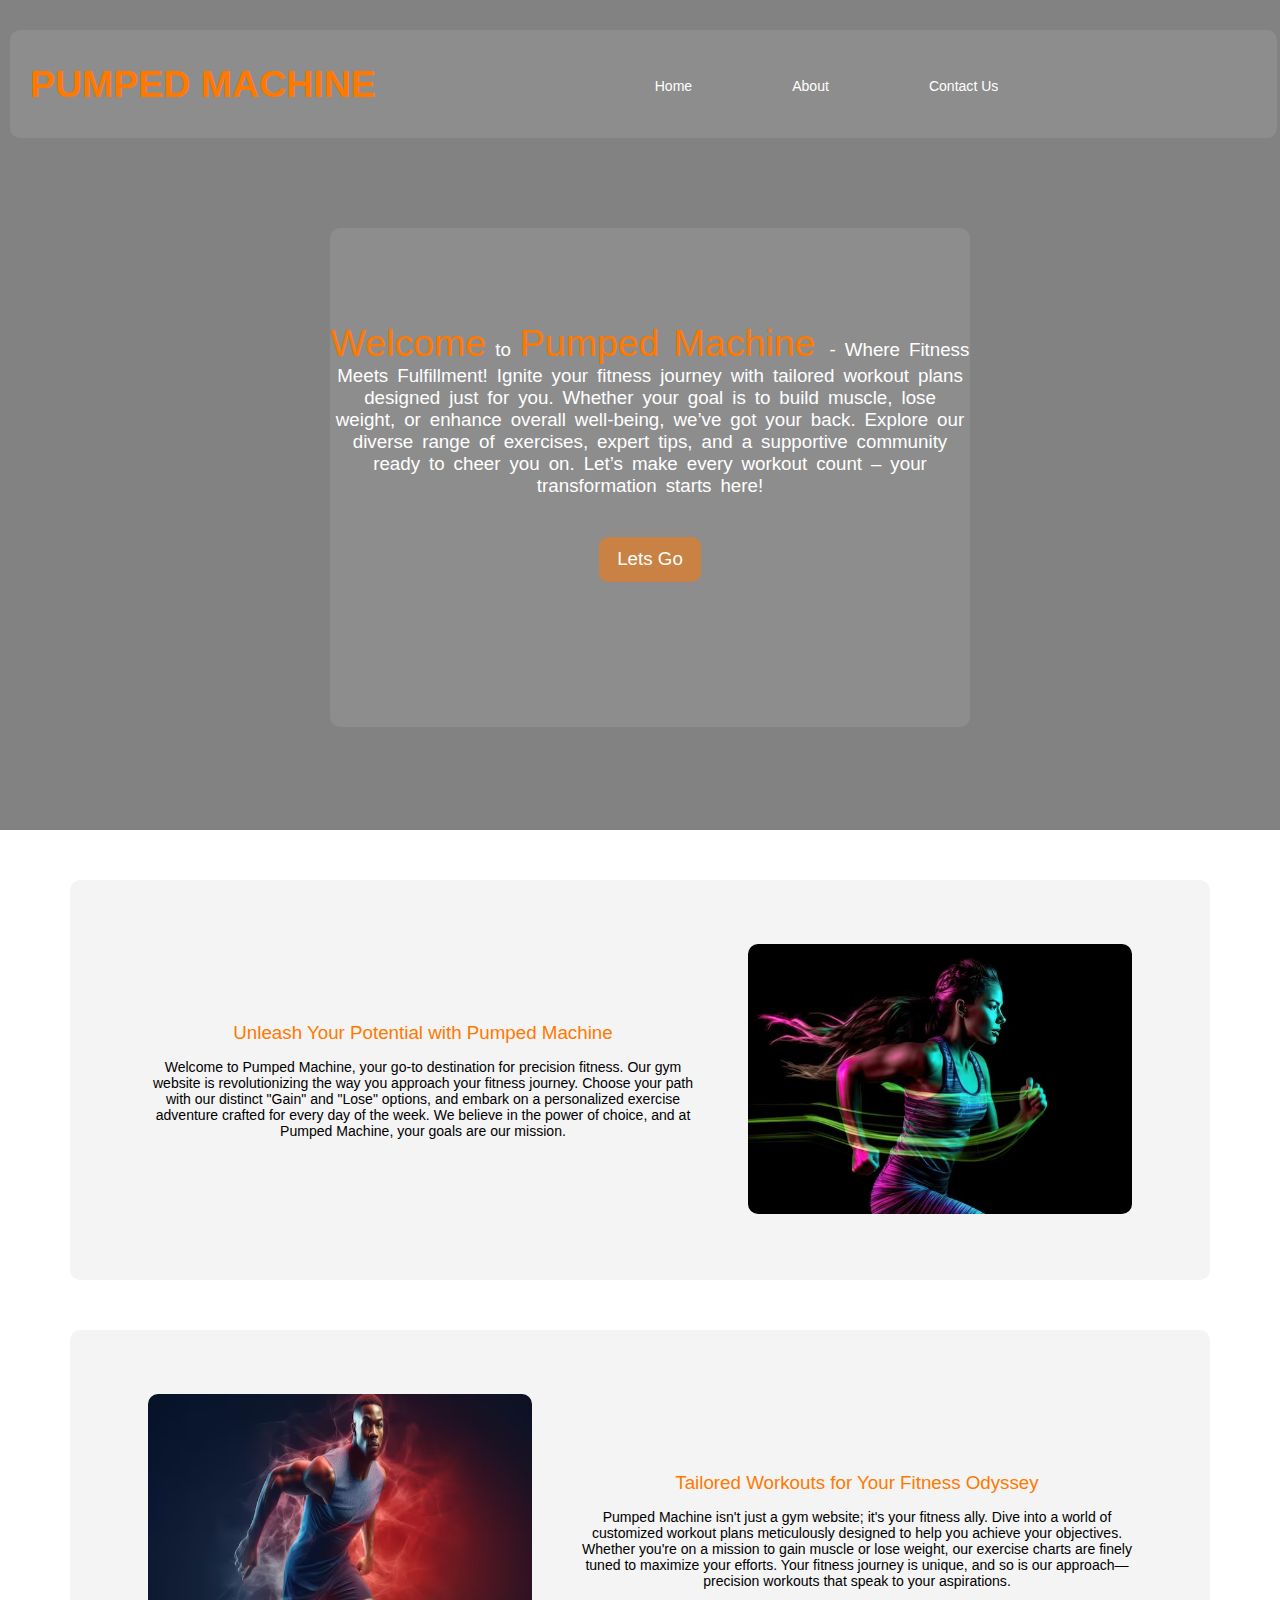
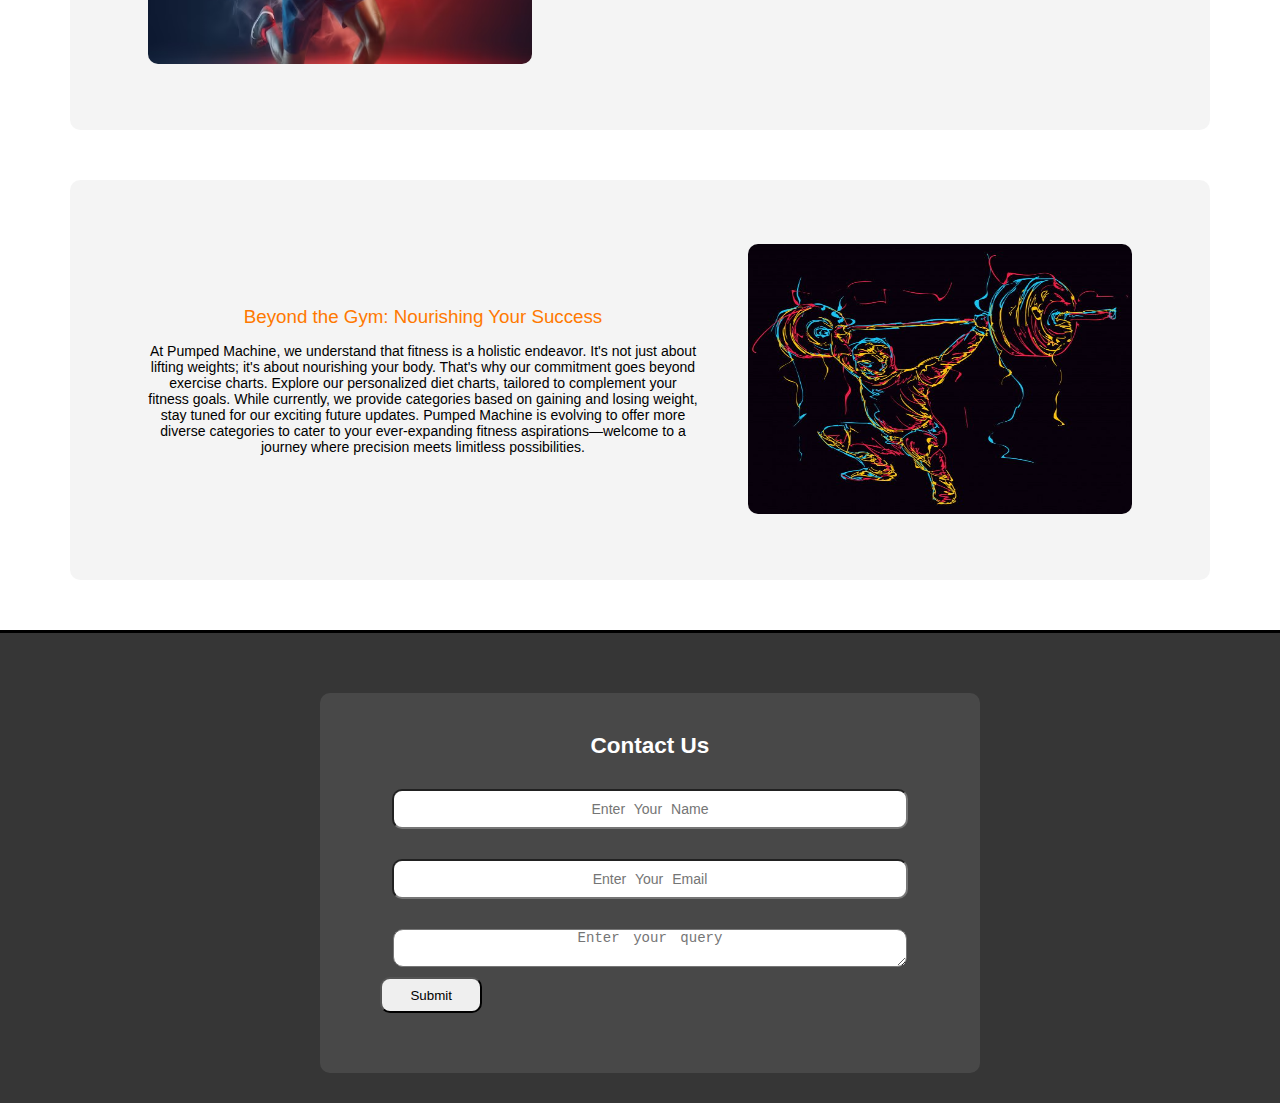
==== index.html @ 330c501d "Update index.html" ====
<!DOCTYPE html>
<html lang="en">
<head>
    <meta charset="UTF-8">
    <meta name="viewport" content="width=device-width, initial-scale=1.0">
    <title>Document</title>
    <link rel="stylesheet" href="style.css">
</head>
<body>
    <header class="firsthalf">
        <nav class="navbar">
            <ul class="navop">
                <span class="logotext"><h1>PUMPED MACHINE</h1></span>
                <span class=" href"><li><a href="index.html">Home</a></li>
                <li><a href="#about">About</a></li>
                <li><a href="#contactus">Contact Us</a></li>
            </span>
            </ul>
        </nav>
     
        <section class="homepagetext">
            <span class="Welcome">Welcome</span> to <span class="pmtext">Pumped Machine </span>- Where Fitness Meets Fulfillment! Ignite your fitness journey with tailored workout plans designed just for you. Whether your goal is to build muscle, lose weight, or enhance overall well-being, we’ve got your back. Explore our diverse range of exercises, expert tips, and a supportive community ready to cheer you on. Let’s make every workout count – your transformation starts here!
            
                <div >
                    <form action="letsstart.html">
                        <button action="letsstart.html" class="btn">Lets Go</button>
                    </form>
                    
                </div>
            

        </section>
       
       
        
    </header>
    <header class="secondhalf" id="about">
        <div class="fcol">
            <p class="heading">
                Unleash Your Potential with Pumped Machine

            </p>
            <p class="lowheading">
                Welcome to Pumped Machine, your go-to destination for precision fitness. Our gym website is revolutionizing the way you approach your fitness journey. Choose your path with our distinct "Gain" and "Lose" options, and embark on a personalized exercise adventure crafted for every day of the week. We believe in the power of choice, and at Pumped Machine, your goals are our mission.

            </p>

        </div>
        <div class="fimg">
            <img src="sec2.avif" alt="">

        </div>
    </header>
    <header class="thirdhalf">
        <div class="fcol">
            <p class="heading">
                Tailored Workouts for Your Fitness Odyssey
            </p>
            <p class="lowheading">
                Pumped Machine isn't just a gym website; it's your fitness ally. Dive into a world of customized workout plans meticulously designed to help you achieve your objectives. Whether you're on a mission to gain muscle or lose weight, our exercise charts are finely tuned to maximize your efforts. Your fitness journey is unique, and so is our approach—precision workouts that speak to your aspirations.
            </p>

        </div>
        <div class="fimg">
            <img src="sec3.avif" alt="">

        </div>
    </header>
    <header class="secondhalf">
        <div class="fcol">
            <p class="heading">
                Beyond the Gym: Nourishing Your Success
            </p>
            <p class="lowheading">
                At Pumped Machine, we understand that fitness is a holistic endeavor. It's not just about lifting weights; it's about nourishing your body. That's why our commitment goes beyond exercise charts. Explore our personalized diet charts, tailored to complement your fitness goals. While currently, we provide categories based on gaining and losing weight, stay tuned for our exciting future updates. Pumped Machine is evolving to offer more diverse categories to cater to your ever-expanding fitness aspirations—welcome to a journey where precision meets limitless possibilities.
            </p>

        </div>
        <div class="fimg">
            <img src="sec4.jpeg" alt="">

        </div>
    </header>
    
    <header class="contactus" id="contactus">
       <section class="contactsec ">
        <h2 class="center">Contact Us</h2>
        <div class="contactform center">
            <input type="text " placeholder="Enter Your Name">
        </div>
        <div class="contactform center">
            <input type="email " placeholder="Enter Your Email">
        </div>
        <div class="contactform center">
            <textarea placeholder="Enter your query"></textarea>
            
        </div >
        <div class="csubmitbutton"><input type="submit"></div>
       </section>
    </header>


    <footer>
        
    
    </footer>
    
    
</body>
</html>
---- style.css ----
* {

    padding: 0;
    ;
    margin: 0;
    ;
}

html {
    scroll-behavior: smooth;
    /* font-size: 100%; */
    font-size: calc(15px + 0.390625vw);
    width: 100%;
    height: 100%;
    padding: 0;
    margin: 0;
    
}

body {
    font-family: 'Lucida Sans', 'Lucida Sans Regular', 'Lucida Grande', 'Lucida Sans Unicode', Geneva, Verdana, sans-serif;
    /* background-image: url(/image/background.jpg);
    background-size: 2000px;
    background-repeat: no-repeat; */
    color: white;
   
    
   
    
    
    
}

.navop {

    background-color: rgba(255, 254, 254, 0.095);
    border-radius: 10px;


    margin-top: 20px;

    display: flex;

    height: 12vh;
    width: 99vw;
    justify-content: space-around;



    align-items: center;

    

    list-style: none;
    color: white;




}

.navop a {
    text-decoration: none;
    color: white;
    font-size: 0.9375rem;



}

.navop a:hover {
    color: #ff7900;
}

.homepagetext {


    background-color: rgba(255, 254, 254, 0.095);
    width: 50%;
    height: 50%;
    text-align: start;
    font-size: 1.25rem;
    margin: auto;
    border-radius: 10px;
    margin-top: 10vh;
    word-spacing: 0.2em;
    padding-top: 6.25rem;
    text-align: center;
    color: white;
    font-family: 'Lucida Sans', 'Lucida Sans Regular', 'Lucida Grande', 'Lucida Sans Unicode', Geneva, Verdana, sans-serif;


}

.letsstartbutton {
    width: fit-content;
    margin-left: 300px;
    margin-top: 50px;
    background-color: #ff7900;
    border-radius: 90px;
}

.letsstartbutton a {
    text-decoration: none;
    font-size: 1.25rem;
    padding: 20px;
    color: white;

}

.letsstartbutton a:hover {

    text-decoration: underline;


}

.logotext {
    align-content: end;
    color: #ff7900;
    margin-left: 20px;
    font-size: 1.25rem;

}

.href {

    
    display: flex;
    align-items: center;
    align-content: center;
    gap: 100px;
    margin: auto;
    font-size: 1.375rem;

}

.logotext h1:hover {
    color: red;
    cursor: default;
}




.Welcome:hover {
    color: red;
    cursor: default;

}

.Ename {
    display: block;

    width: fit-content;
    margin: auto;
    margin-top: 30px;



}

/* .Ename:hover{
    border: 2px solid rgba(0, 0, 255, 0.611);
} */
.Ename input {
    font-size: 1.25rem;
}

.btn {
    border: none;

    font-size: 1.25rem;
    margin-top: 40px;
    height: 5vh;
    width: 8vw;
    border-radius: 0.5em;
    color: white;
    background-color: #ff770086;
    font-family: 'Lucida Sans', 'Lucida Sans Regular', 'Lucida Grande', 'Lucida Sans Unicode', Geneva, Verdana, sans-serif;
    cursor: pointer;
}

.btn:hover {
    background-color: #ff7900;
}





.firsthalf {
    top: 0;
    background-blend-mode: darken;
    background-repeat: no-repeat;
    margin: auto;
    background: rgba(0, 0, 0, 0.491) url(backmain.jpg);
    background-blend-mode: darken;
    background-size: 100vw 93vh;
    background-repeat: no-repeat;
    border: none;
    width: 100vw;
    height: 90vh;
    padding: 10px;
}

.heading {
    font-size: 1.25rem;
    color: #ff7900;
    text-align: center;

}

.lowheading {
    margin-top: 15px;
    color: black;
    font-size: 0.9375rem;
    text-align: center;
    word-spacing: 10%;
}

.secondhalf {
    padding: 20px;
    background-color: rgba(0, 0, 0, 0.045);
    border-radius: 10px;
    justify-content: center;
    align-items: center;
    align-content: center;
    width: 86vw;
    height: 40vh;

    margin: auto;
    display: flex;
    margin-top: 50px;
    gap: 50px;
}

.thirdhalf {
    padding: 20px;
    background-color: rgba(0, 0, 0, 0.045);
    border-radius: 10px;
    justify-content: center;
    align-items: center;
    align-content: center;
    width: 86vw;
    height: 40vh;

    margin: auto;
    display: flex;
    margin-top: 50px;
    gap: 50px;
    flex-direction: row-reverse;

}

.fcol {
    width: 50%;

}

.fimg {
    align-items: center;
}

.secondhalf img {
    width: 30vw;
    height: 30vh;
    border-radius: 10px;

}

.thirdhalf img {
    width: 30vw;
    height: 30vh;
    border-radius: 10px;

}

.contactus {
    background-blend-mode: darken;
    background-repeat: no-repeat;


    margin: 0;
    background: rgba(0, 0, 0, 0.79) url(backmain.jpg);
    background-blend-mode: darken;
    background-size: 100vw 93vh;
    background-repeat: no-repeat;
    border-top: solid black;

    width: 100vw;
    height: 50vh;

    padding: 10px;
    margin-top: 50px;

}

.contactsec {

    border-radius: 10px;
    width: 50%;
    height: 80%;
    margin: auto;
    margin-top: 50px;
    
    background-color: rgba(255, 254, 254, 0.095);
    padding: 10px;
}

.center {

    display: flex;
    justify-content: center;
    margin-top: 30px;
    align-content: center;
}

.contactsec input {
    width: 40vw;
    height: 4vh;
    border-radius: 10px;
}

.contactsec textarea {
    width: 40vw;
    height: 4vh;
    border-radius: 10px;
}

.contactsec ::placeholder {
    font-size: 0.9375rem;
    text-align: center;
    word-spacing: 5px;
}
.csubmitbutton input{
    width: 8vw;
    height: 4vh;
    cursor: pointer;
    
}
.csubmitbutton {
    margin-top: 10px;
    margin-left: 50px;
    
    width: fit-content;
    
    
    
}
   

.secondhalf:hover {
    padding: 20px;
    background-color: rgba(0, 0, 0, 0.045);
    border-radius: 10px;
    justify-content: center;
    align-items: center;
    align-content: center;
    width: 80vw;

    margin: auto;
    display: flex;
    margin-top: 50px;
    gap: 50px;
    border: 2px solid #ff7900;
}

.thirdhalf:hover {
    border: 2px solid #ff7900;
    padding: 20px;
    background-color: rgba(0, 0, 0, 0.045);
    border-radius: 10px;
    justify-content: center;
    align-items: center;
    align-content: center;
    width: 80vw;

    margin: auto;
    display: flex;
    margin-top: 50px;
    gap: 50px;
}
.letsgobg{
    top: 0;
    background-blend-mode: darken;
    background-repeat: no-repeat;
    margin: auto;
    background: rgba(0, 0, 0, 0.491) url(backmain.jpg);
    background-blend-mode: darken;
    background-size: 100vw 93vh;
    background-repeat: no-repeat;
    border: none;
    width: 100vw;
    height: 90vh;
    padding: 10px;
}

.Welcome{
    font-size: 2.5rem;
    color: #ff7900;
}
.pmtext{
    font-size: 2.5rem;
    color: #ff7900;
}
/* Lets go page  */

.letsgopagetitle{
   
    background-color: rgba(255, 254, 254, 0.095);
    width: 50vw;
    height: 40vh;
    text-align: start;
    font-size: 1.25rem;
    margin: auto;
    border-radius: 10px;
    margin-top: 10vh;
    word-spacing: 0.2em;
    padding-top: 100px;
    text-align: center;
    color: white;
    font-family: 'Lucida Sans', 'Lucida Sans Regular', 'Lucida Grande', 'Lucida Sans Unicode', Geneva, Verdana, sans-serif;
}
.letsgopagebody{
    background-color: white;
}
















/* @media (max-width:390px) {
    .homepagetext {


        background-color: rgba(255, 254, 254, 0.095);
        width: 292px;
        height: 108px;
        text-align: start;
        font-size: 10px;
        margin:auto;
        border-radius: 10px;
        margin-top: 6px;
        word-spacing: 0.2em;
        padding-top: 11px;
        text-align: center;
        color: white;
        font-family: 'Lucida Sans', 'Lucida Sans Regular', 'Lucida Grande', 'Lucida Sans Unicode', Geneva, Verdana, sans-serif;
    }
    .Welcome{
        font-size: 15px;
        color: #ff7900;
    }
    .pmtext{
        font-size: 15px;
        color: #ff7900;
    }
    
    
    .firsthalf {
        top: 0;;
    
    
        background-blend-mode: darken;
        background-repeat: no-repeat;
    
    
        margin: auto;
        background: rgba(0, 0, 0, 0.491) url(/image/backmain.jpg);
        background-blend-mode: darken;
        background-size: 390px;
        background-repeat: no-repeat;
        border: none;
        
    
        height: 201px;
    
        padding: 10px;
    }
    .navop {
        background-color: rgba(255, 254, 254, 0.095);
        border-radius: 10px;
        
        width: 374px;
        margin-left: -10;
        margin-top: 20px;
        display: flex;
        height: 60px;
        align-items: center;
        
        list-style: none;
        color: white;
    
    
    }
    .logotext {
        align-content: end;
        color: #ff7900;
        margin-left: 10px;
        font-size: 12px;
        
        width: 110px;
    
    }
    .href {
      
        margin-left: 10px;
        width: 200px;
        margin-top: 2px;
        display: flex;
        align-items: center;
        align-content: center;
        justify-content: center;
        padding: 10px;
        
        gap: 25px;
        
    
    
    
    }
    .navop a {
        text-decoration: none;
        color: white;
        font-size: 10px;
    
    
    
    }
    
    .btn {

        border: none;
        font-size: 15px;
        margin-top: 27px;
        height: 30px;
        width: 90px;
        border-radius: 10px;
        color: white;
        background-color: #ff770086;
        font-family: 'Lucida Sans', 'Lucida Sans Regular', 'Lucida Grande', 'Lucida Sans Unicode', Geneva, Verdana, sans-serif;
        cursor: pointer;
    
    
    
}
.secondhalf {
    padding: 20px;
    background-color: rgba(0, 0, 0, 0.045);
    border-radius: 10px;
    justify-content: center;
    align-items: center;
    align-content: center;
    

    margin: auto;
    display: flex;
    margin-top: 50px;
    width: 340px;
    border: solid #ff7900
    
}
.secondhalf img {
    width: 100px;
    height: 100px;
    border-radius: 10px;
    
}
.thirdhalf img {
    width: 100px;
    height: 100px;
    border-radius: 10px;}
.thirdhalf{
    padding: 20px;
    background-color: rgba(0, 0, 0, 0.045);
    border-radius: 10px;
    justify-content: center;
    align-items: center;
    align-content: center;
    

    margin: auto;
    display: flex;
    margin-top: 50px;
    width: 340px;
    border: solid #ff7900
}

.heading {
    font-size: 15px;
    color: #ff7900;
    text-align: center;

}

.lowheading {
    margin-top: 15px;
    color: black;
    font-size: 10px;
    text-align: center;
    word-spacing: 10%;
}
.contactus {
    background-blend-mode: darken;
    background-repeat: no-repeat;


    margin: 0;
    background: rgba(0, 0, 0, 0.79) url(/image/backmain.jpg);
    background-blend-mode: darken;
    background-size: 390px;
    background-repeat: no-repeat;
    border-top: solid black;

    height: 295px;

    padding: 10px;
    margin-top: 50px;

}
.contactsec {

    background-color: rgba(255, 254, 254, 0.095);
    width: 292px;
    height: 162px;
    text-align: start;
    font-size: 10px;
    margin:auto;
    border-radius: 10px;
    margin-top: 6px;
    word-spacing: 0.2em;
    padding-top: 11px;
    text-align: center;
    color: white;
    font-family: 'Lucida Sans', 'Lucida Sans Regular', 'Lucida Grande', 'Lucida Sans Unicode', Geneva, Verdana, sans-serif;
}
.center {
    display: flex;
    justify-content: center;
    margin-top: 2px;
    align-content: center;}
.csubmitbutton {
        margin-top: 10px;
        margin-left: 1px;
        width: fit-content;
    }  
.contactsec input {
        width: 200px;
        height: 27px;
        border-radius: 10px;
        font-size: 10px;
    }
.contactsec textarea {
        width: 200px;
        height: 27px;
        border-radius: 10px;
    }
} */
@media (min-width:768px) {
    html {
        font-size: 10px;
    }
}
@media (min-width:1024px) {
    html {
        font-size: 12px;
    }
}
@media (min-width:1280px) {
    html {
        font-size: 15px;
    }
    
}
@media (min-width:1366px) {
    html {
        font-size: 15px;
    }
    
}
@media (min-width:1600px) {
    html {
        font-size: 15px;
    }
    
}
@media (min-width:2000px) {
    html {
        font-size: 30px;
    }
    
}

@media (min-width:2560px) {
    html {
        font-size: 20px;
    }
    
}
@media (min-width:3440px) {
    html {
        font-size: 25px;
    }
    
}
@media (min-width:3840px) {
    html {
        font-size: 30px;
    }
    
}
@media (min-width:9999px) {
    html {
        font-size: 150px;
    }
    
}
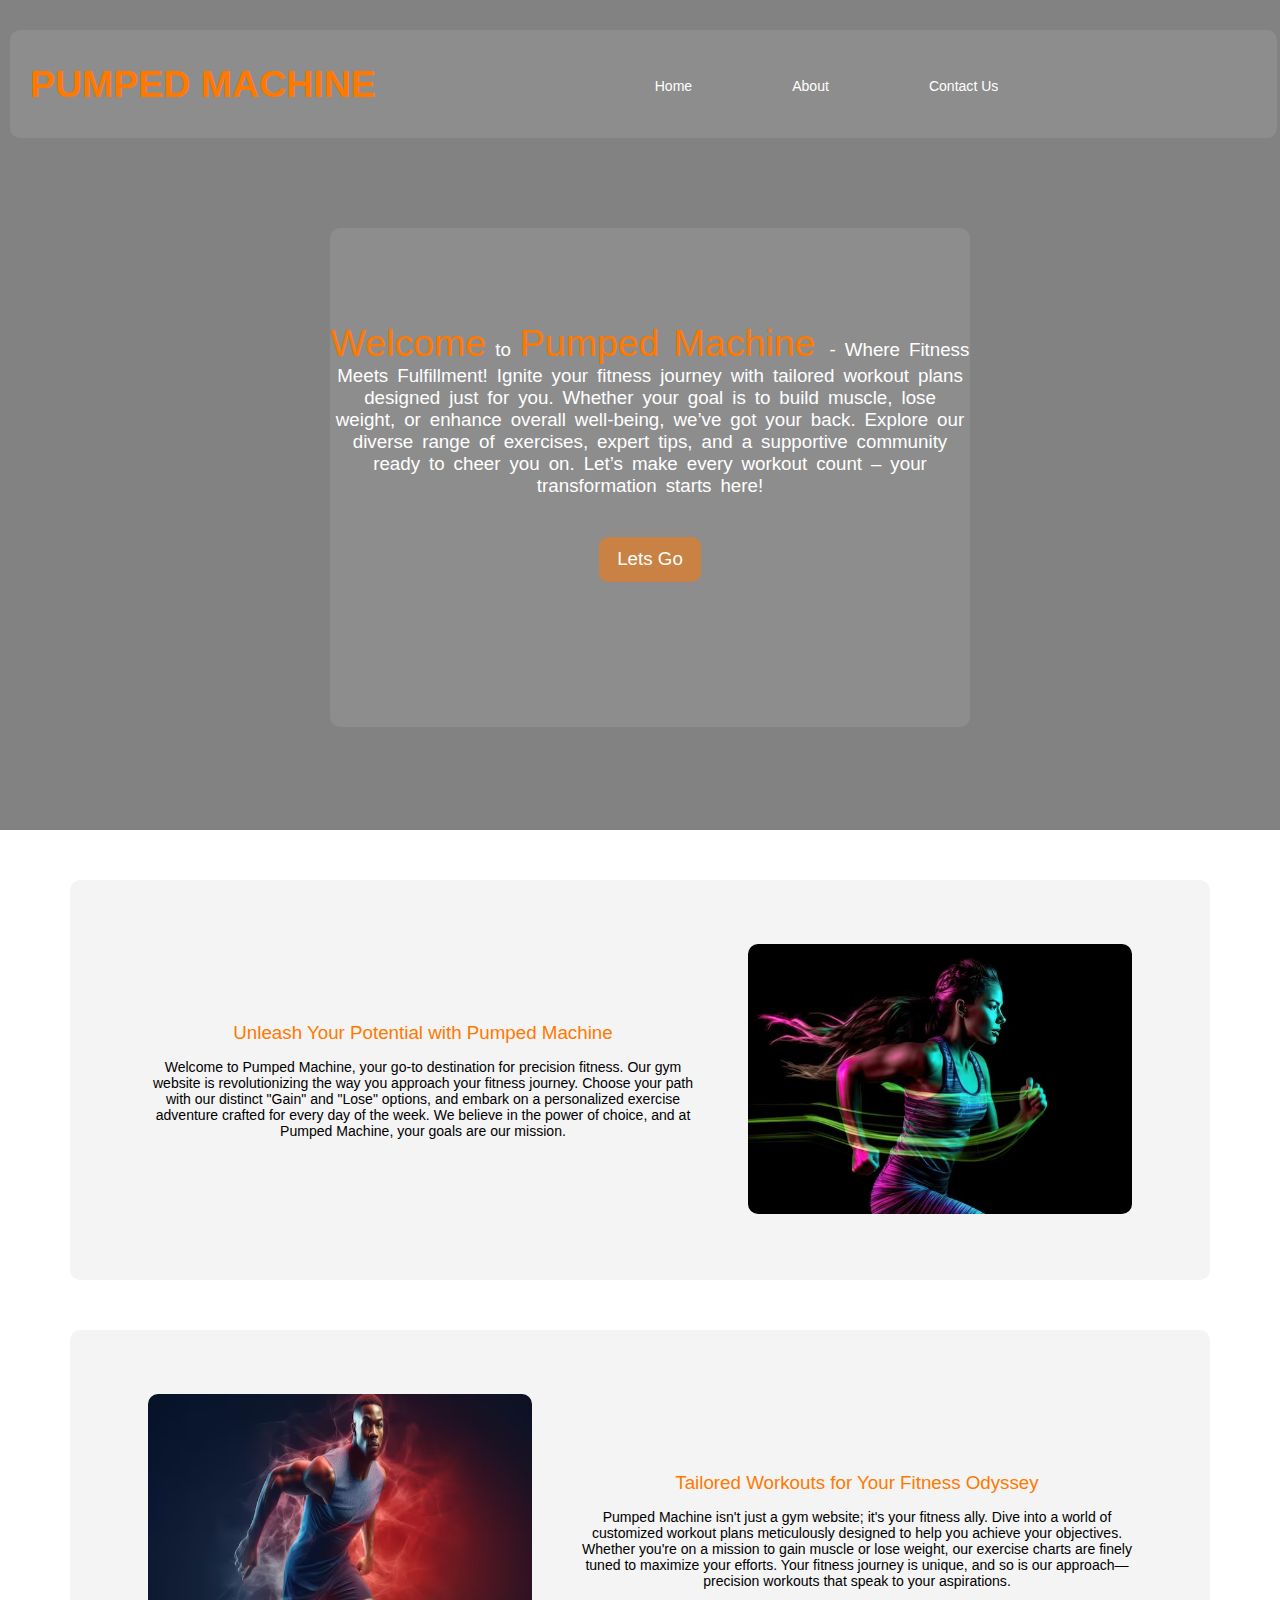
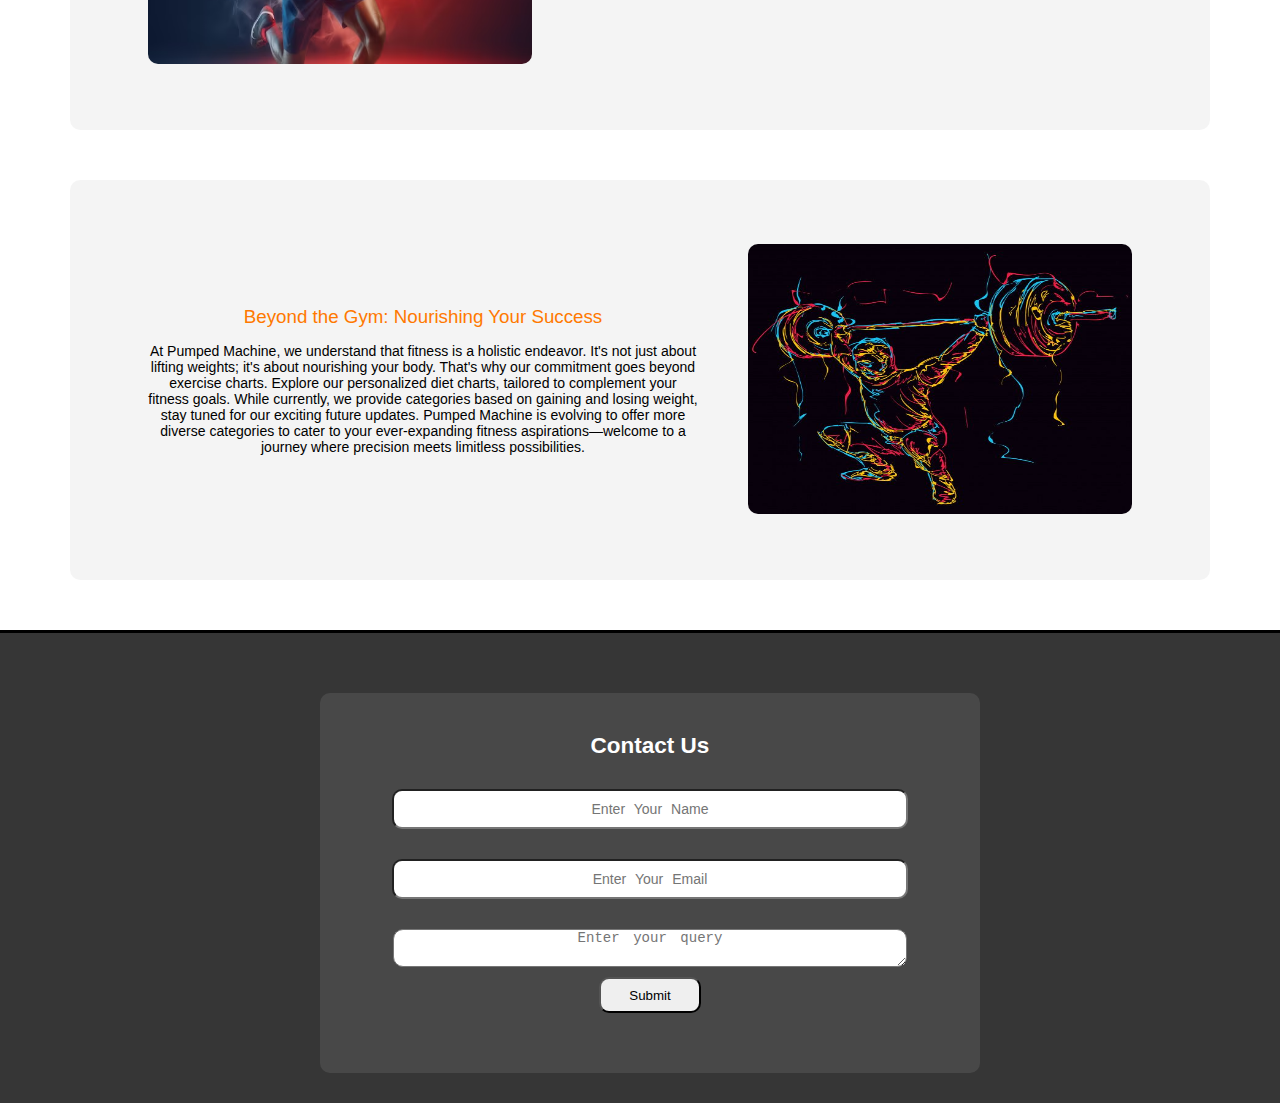
==== commit f27dc1ab: "Update index.html" ====
--- a/index.html
+++ b/index.html
@@ -3,7 +3,7 @@
 <head>
     <meta charset="UTF-8">
     <meta name="viewport" content="width=device-width, initial-scale=1.0">
-    <title>Document</title>
+    <title>Pumped Machine</title>
     <link rel="stylesheet" href="style.css">
 </head>
 <body>
--- a/style.css
+++ b/style.css
@@ -340,10 +340,11 @@
     
 }
 .csubmitbutton {
+    margin: auto;
     margin-top: 10px;
-    margin-left: 50px;
     
     width: fit-content;
+    
     
     
     
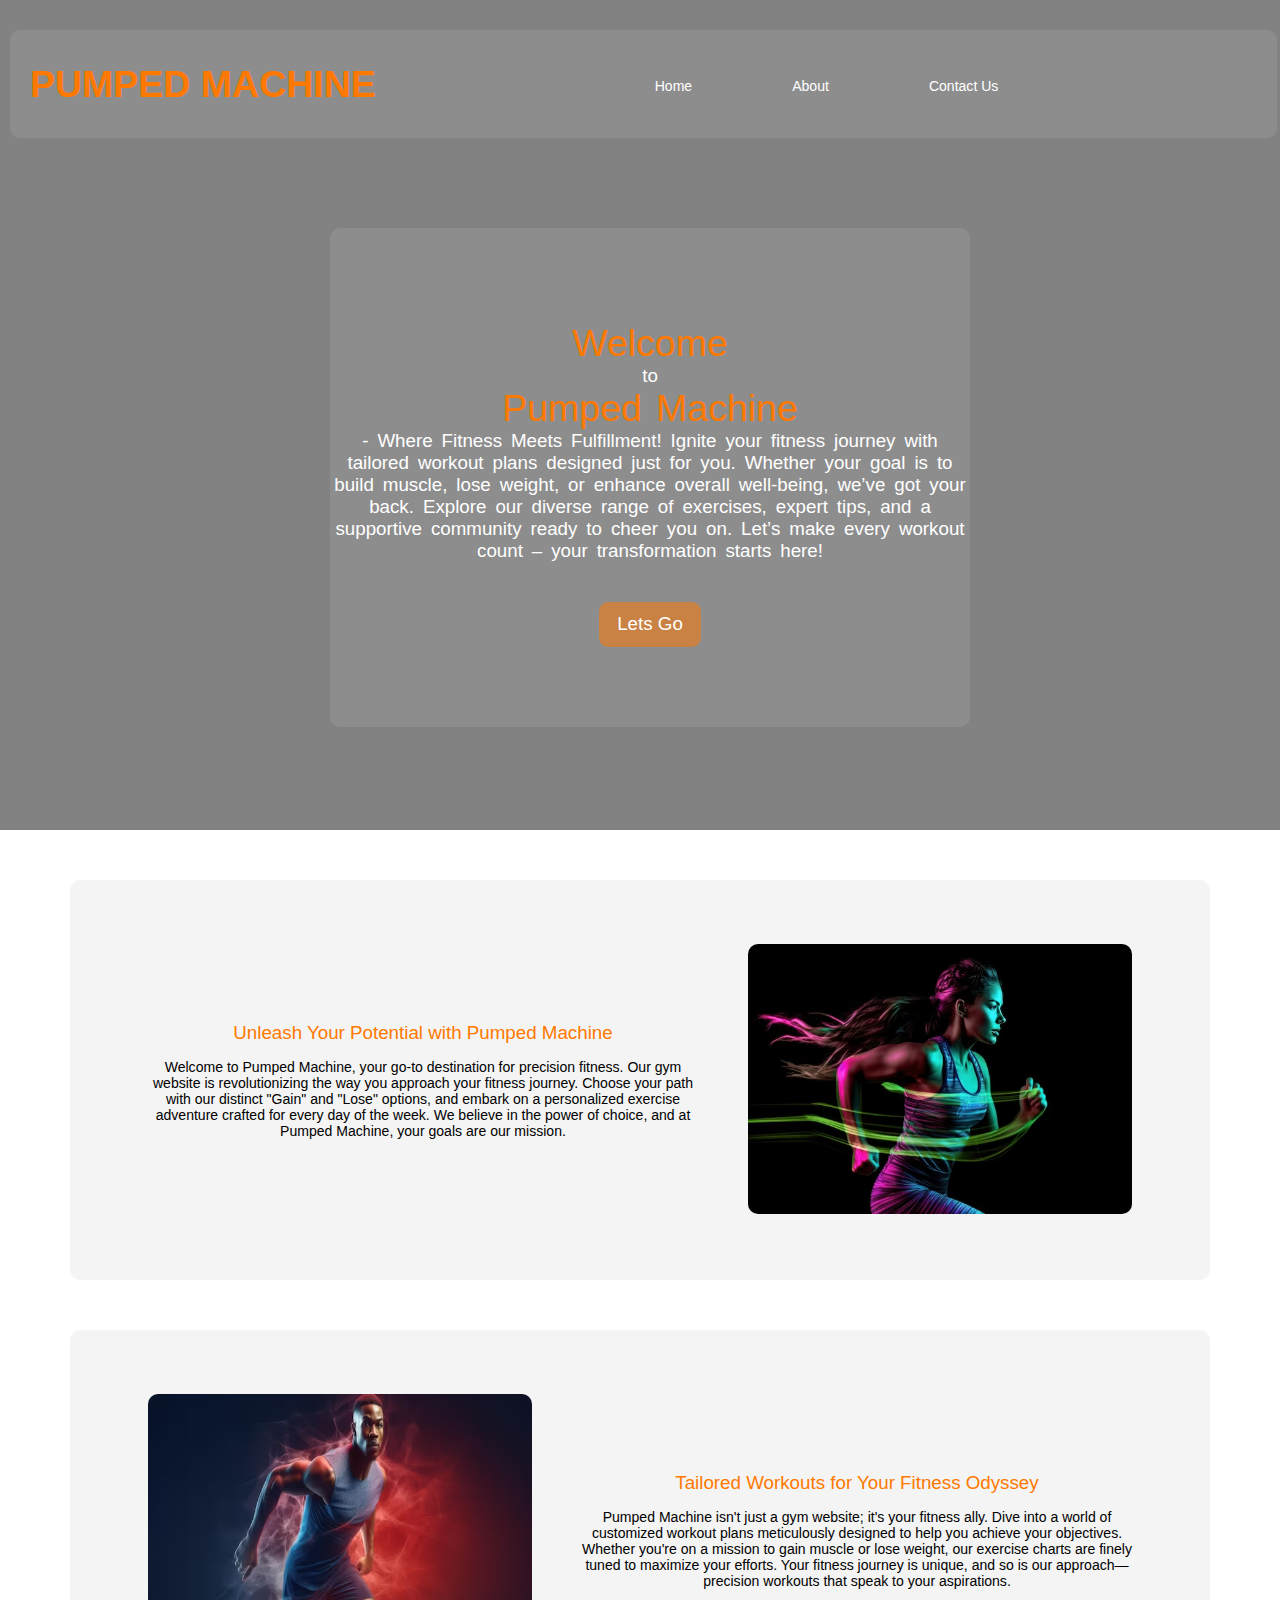
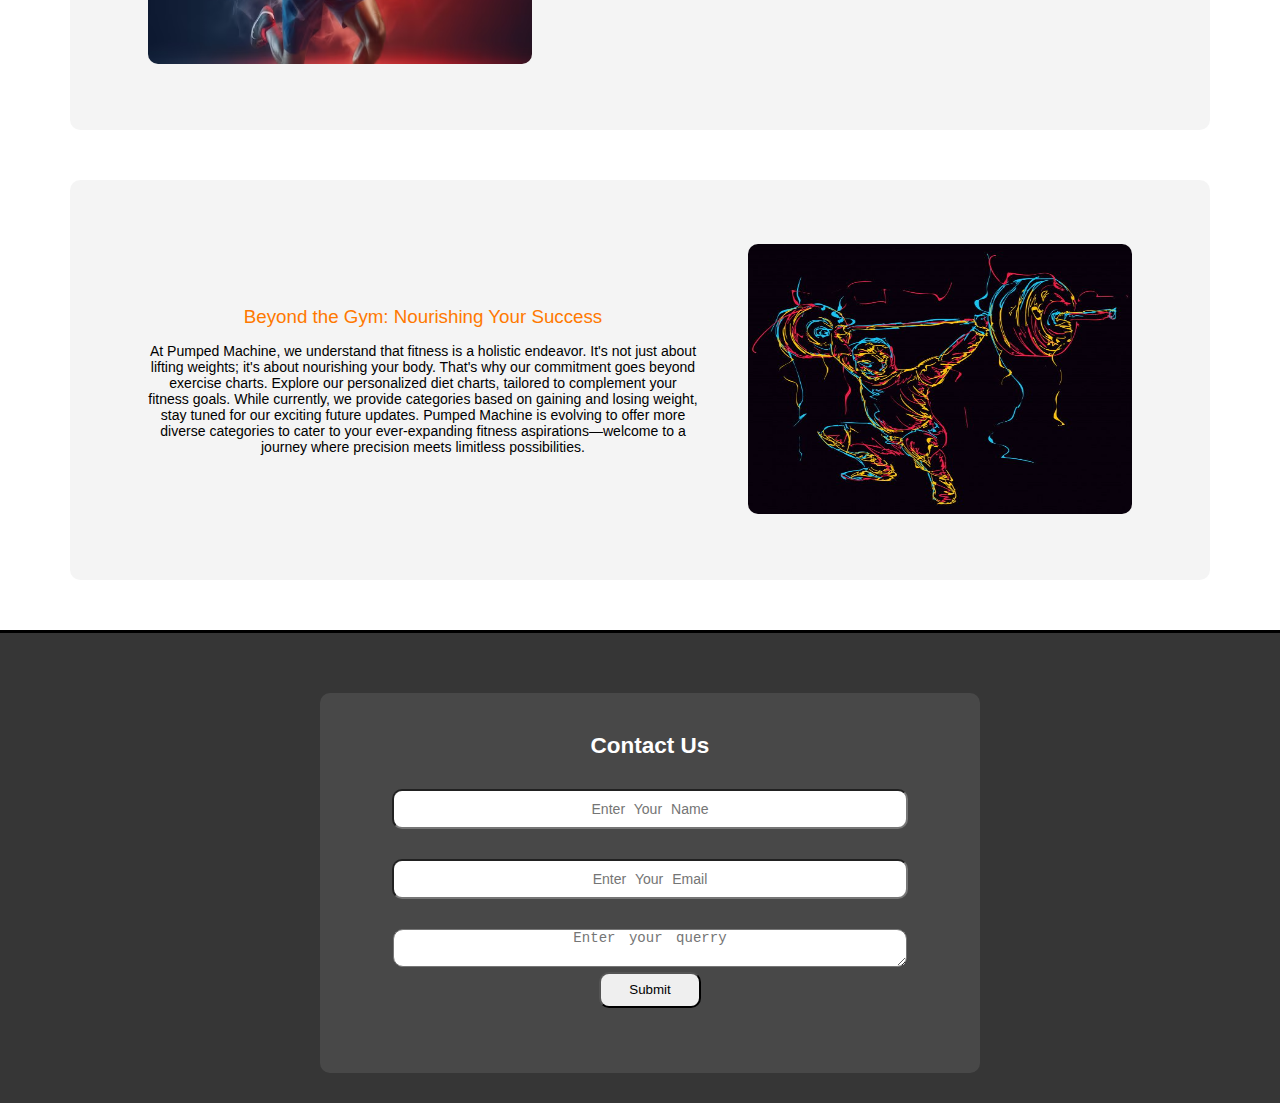
==== commit ab82afd4: "Update index.html" ====
--- a/index.html
+++ b/index.html
@@ -3,24 +3,27 @@
 <head>
     <meta charset="UTF-8">
     <meta name="viewport" content="width=device-width, initial-scale=1.0">
-    <title>Pumped Machine</title>
+    <title>PumpedMachine - Free Gym Exercise Schedule and Diet Plans</title>
     <link rel="stylesheet" href="style.css">
 </head>
 <body>
     <header class="firsthalf">
         <nav class="navbar">
             <ul class="navop">
-                <span class="logotext"><h1>PUMPED MACHINE</h1></span>
-                <span class=" href"><li><a href="index.html">Home</a></li>
+                <div class="logotext"><h1>PUMPED MACHINE</h1></div>
+                <div class=" href"><li><a href="index.html">Home</a></li>
                 <li><a href="#about">About</a></li>
                 <li><a href="#contactus">Contact Us</a></li>
-            </span>
+                </div>
             </ul>
         </nav>
      
         <section class="homepagetext">
-            <span class="Welcome">Welcome</span> to <span class="pmtext">Pumped Machine </span>- Where Fitness Meets Fulfillment! Ignite your fitness journey with tailored workout plans designed just for you. Whether your goal is to build muscle, lose weight, or enhance overall well-being, we’ve got your back. Explore our diverse range of exercises, expert tips, and a supportive community ready to cheer you on. Let’s make every workout count – your transformation starts here!
+            <div class="Welcome">Welcome</div> to <div class="pmtext">Pumped Machine </div>
+            <div class="texthome">
+                - Where Fitness Meets Fulfillment! Ignite your fitness journey with tailored workout plans designed just for you. Whether your goal is to build muscle, lose weight, or enhance overall well-being, we’ve got your back. Explore our diverse range of exercises, expert tips, and a supportive community ready to cheer you on. Let’s make every workout count – your transformation starts here!
             
+            </div>
                 <div >
                     <form action="letsstart.html">
                         <button action="letsstart.html" class="btn">Lets Go</button>
@@ -82,22 +85,22 @@
         </div>
     </header>
     
-    <header class="contactus" id="contactus">
+    <form onsubmit=" return thanks()" class="contactus" id="contactus">
        <section class="contactsec ">
         <h2 class="center">Contact Us</h2>
         <div class="contactform center">
-            <input type="text " placeholder="Enter Your Name">
+            <input type="text " placeholder="Enter Your Name" id="cuname">
         </div>
         <div class="contactform center">
-            <input type="email " placeholder="Enter Your Email">
+            <input type="email " placeholder="Enter Your Email" id="cuemail">
         </div>
         <div class="contactform center">
-            <textarea placeholder="Enter your query"></textarea>
+            <textarea placeholder="Enter your querry" id="cuq"></textarea>
             
         </div >
-        <div class="csubmitbutton"><input type="submit"></div>
+        <button class="csubmitbutton "><input type="submit"></button>
        </section>
-    </header>
+    </form>
 
 
     <footer>
@@ -107,4 +110,19 @@
     
     
 </body>
+<script>
+    function thanks(){
+        let name=document.getElementById("cuname").value;
+        let em=document.getElementById("cuemail").value;
+        let q=document.getElementById("cuq").value;
+        if(name==""|| em=="" || q==""){
+            alert("Empty Field");
+            return false;
+        }
+        else{
+            alert("Thanks For Submiting!");
+            return true;
+        }
+    }
+</script>
 </html>
--- a/style.css
+++ b/style.css
@@ -323,6 +323,7 @@
 }
 
 .contactsec textarea {
+  
     width: 40vw;
     height: 4vh;
     border-radius: 10px;
@@ -340,10 +341,22 @@
     
 }
 .csubmitbutton {
-    margin: auto;
-    margin-top: 10px;
-    
-    width: fit-content;
+    display: block;
+    border: none;
+    
+
+    font-size: 1.25rem;
+    margin-top: 40px;
+    height: 5vh;
+    width: 8vw;
+    margin: auto;
+    border-radius: 0.5em;
+    color: white;
+    background: none;
+   
+    font-family: 'Lucida Sans', 'Lucida Sans Regular', 'Lucida Grande', 'Lucida Sans Unicode', Geneva, Verdana, sans-serif;
+    cursor: pointer;
+    
     
     
     
@@ -383,7 +396,8 @@
     gap: 50px;
 }
 .letsgobg{
-    top: 0;
+    
+   
     background-blend-mode: darken;
     background-repeat: no-repeat;
     margin: auto;
@@ -424,9 +438,53 @@
     font-family: 'Lucida Sans', 'Lucida Sans Regular', 'Lucida Grande', 'Lucida Sans Unicode', Geneva, Verdana, sans-serif;
 }
 .letsgopagebody{
-    background-color: white;
-}
-
+    background-color:rgb(255, 236, 210);
+    
+}
+.letsgoform{
+
+    background-color: rgba(0, 0, 0, 0.009);
+   
+    display: block;
+    width: 50%;
+    height: 50vh;
+    margin: auto;
+    margin-top: 100px;
+    
+   
+    font-size: 1.5rem;
+    color: olive;
+    border: 8px solid olive;
+    border-radius: 10px;
+    font-weight: 100;
+   
+}
+.letsgoform input{
+    font-size: 1rem;
+    padding: 0.5rem;
+    
+}
+.forminfo{
+    display: block;
+    
+    width: fit-content;
+    height: fit-content;
+    margin: auto;
+     margin-top: 10vh;
+}
+.submitforminfo{
+    border: none;
+    border-radius: 10px;
+    margin-top: 2vh;
+    cursor: pointer;
+    
+   
+   
+}
+.pdf{
+    width: 100vw;
+    height: 100vh;
+}
 
 
 
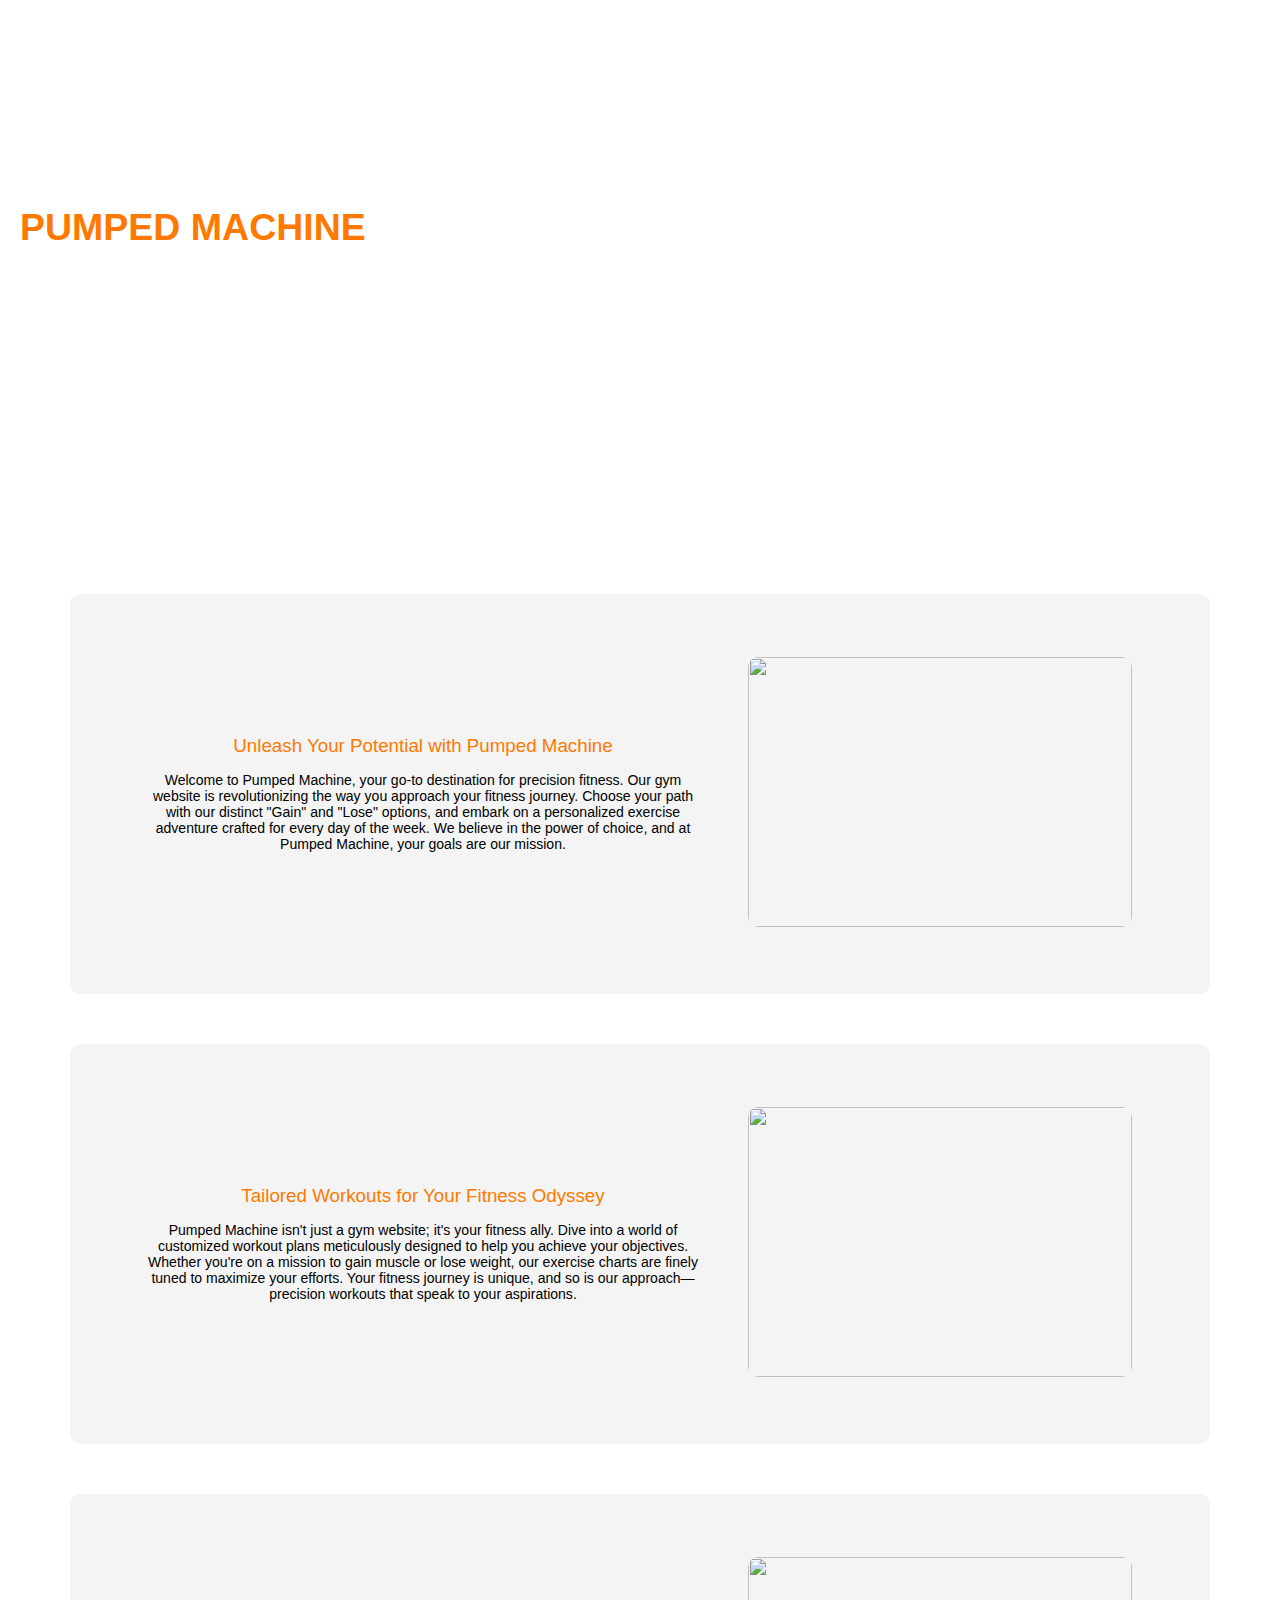
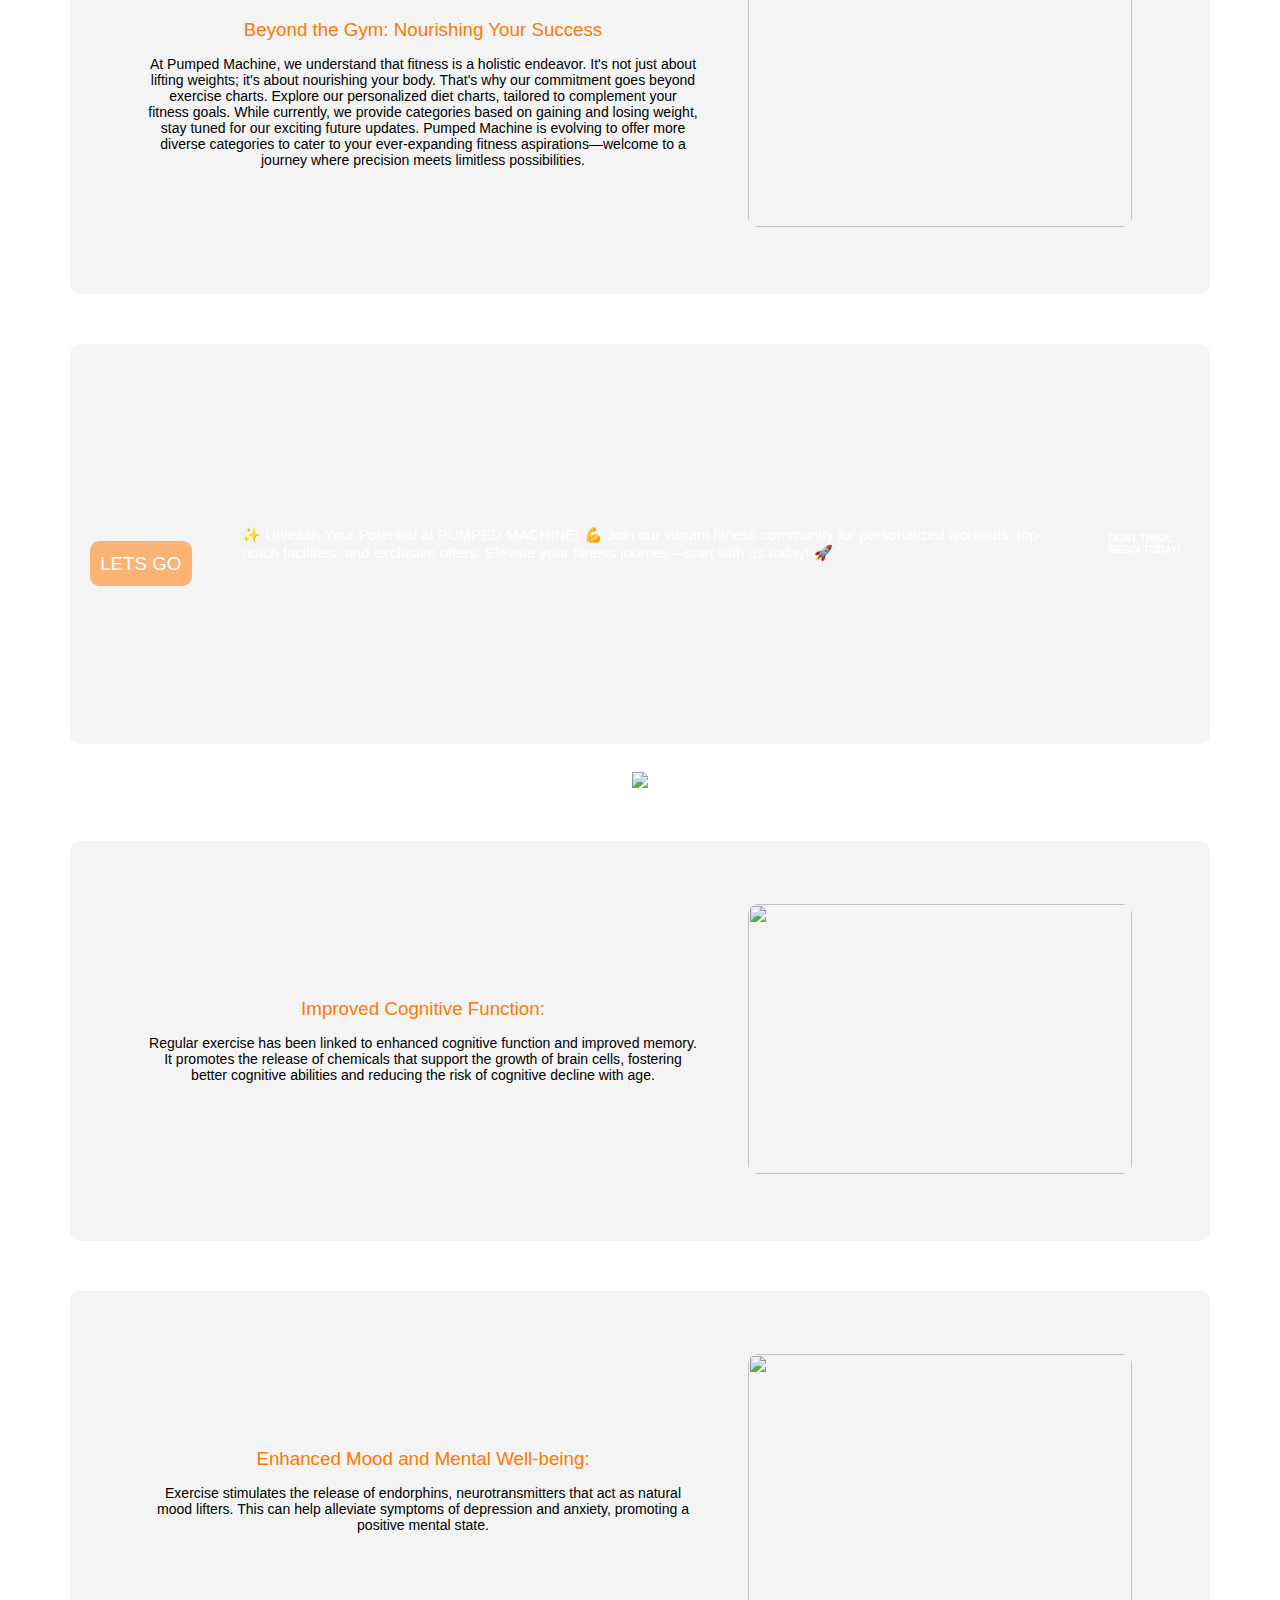
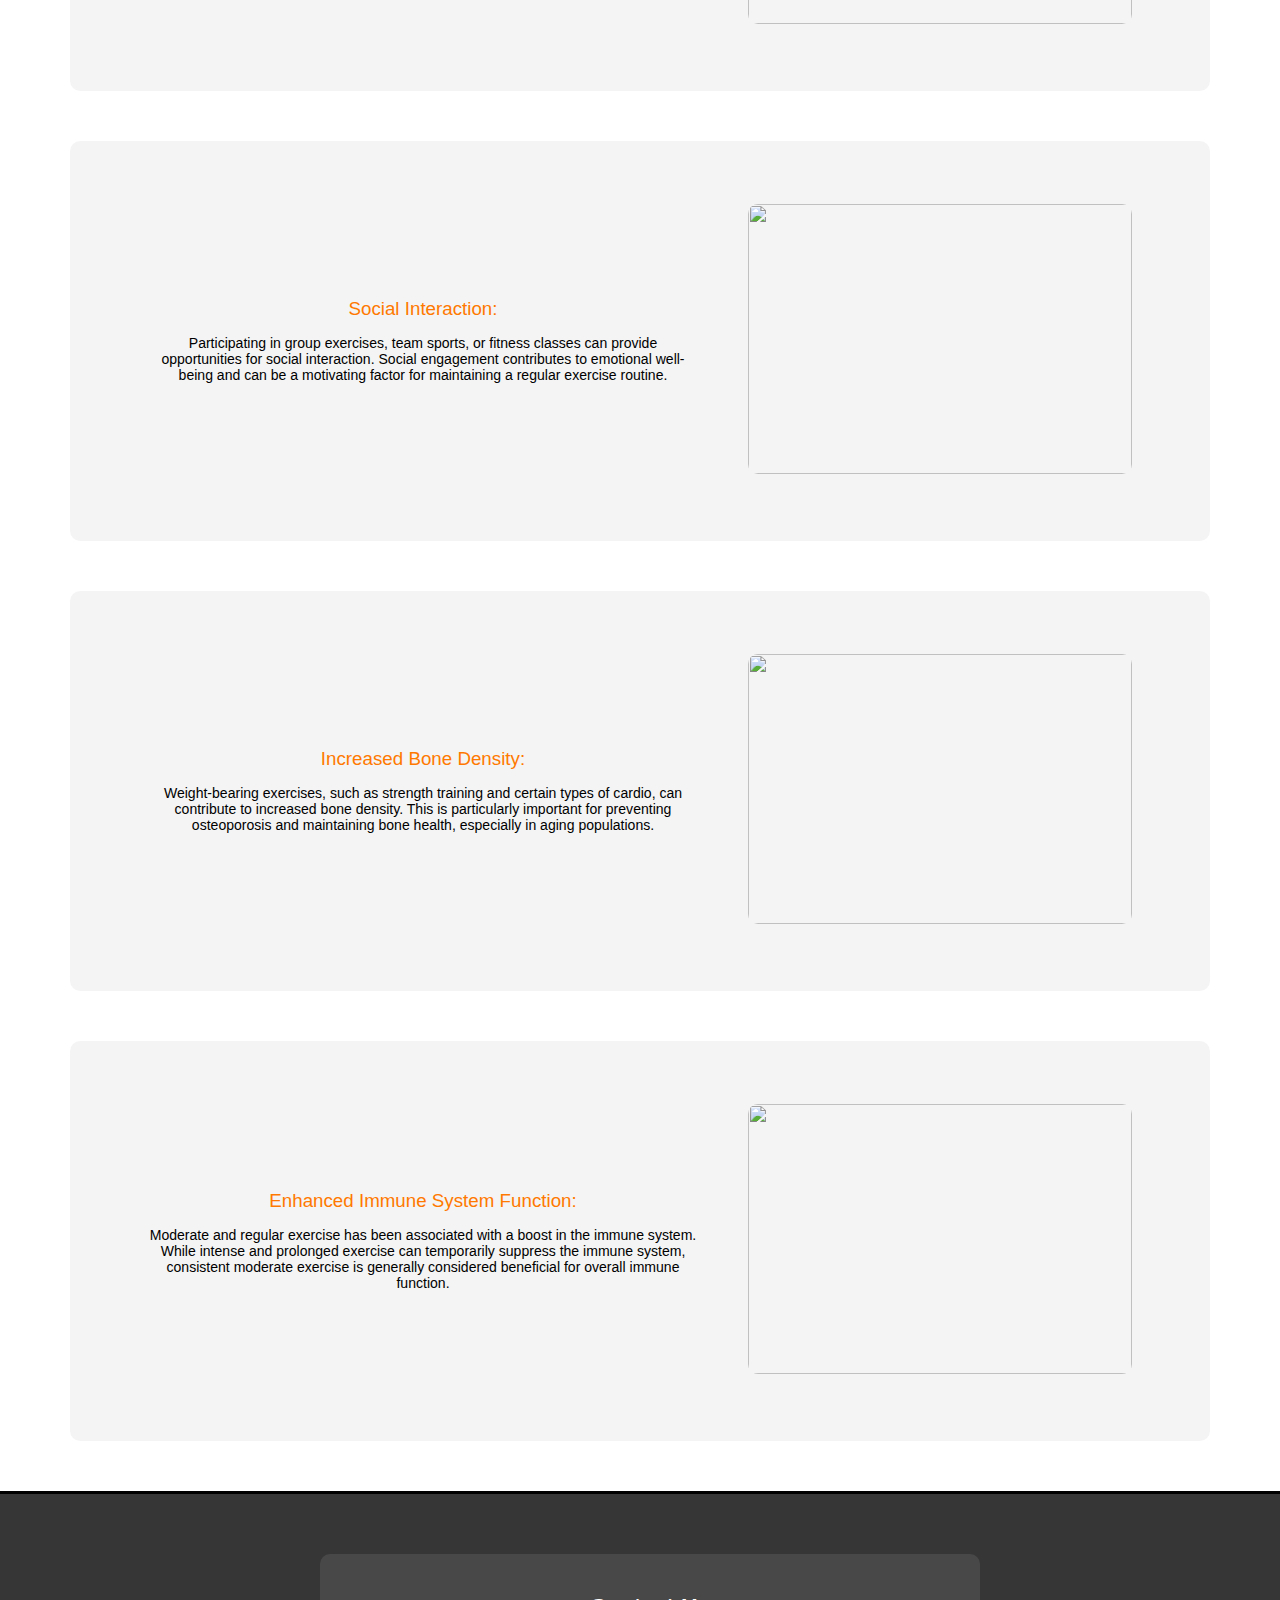
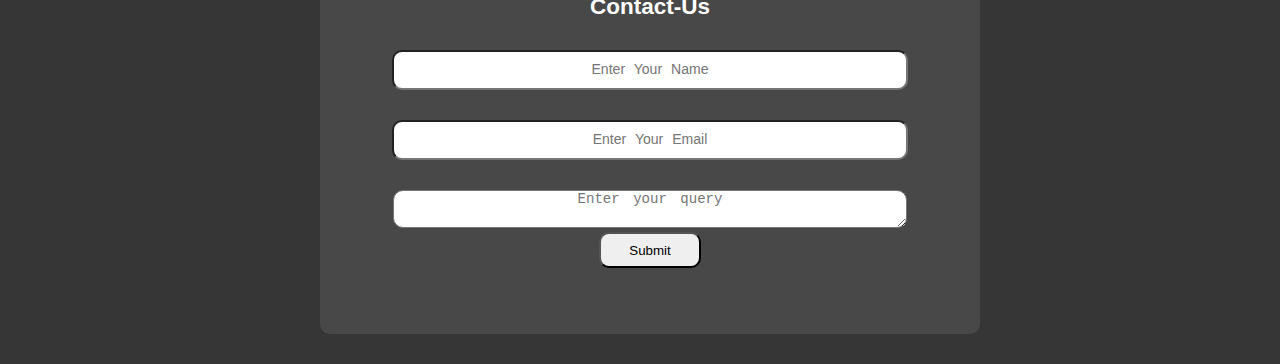
==== commit 756d4cf8: "Update index.html" ====
--- a/index.html
+++ b/index.html
@@ -1,41 +1,60 @@
 <!DOCTYPE html>
 <html lang="en">
+
 <head>
+    <link rel="preconnect" href="https://fonts.googleapis.com">
+    <link rel="preconnect" href="https://fonts.gstatic.com" crossorigin>
+    <link href="https://fonts.googleapis.com/css2?family=Baloo+Bhaijaan+2&display=swap" rel="stylesheet">
     <meta charset="UTF-8">
     <meta name="viewport" content="width=device-width, initial-scale=1.0">
     <title>PumpedMachine - Free Gym Exercise Schedule and Diet Plans</title>
     <link rel="stylesheet" href="style.css">
+    <link rel="preconnect" href="https://fonts.googleapis.com">
+    <link rel="preconnect" href="https://fonts.gstatic.com" crossorigin>
+    <link href="https://fonts.googleapis.com/css2?family=Baloo+Bhaijaan+2&family=Comfortaa:wght@300&display=swap"
+        rel="stylesheet">
+    <link rel="preconnect" href="https://fonts.googleapis.com">
+    <link rel="preconnect" href="https://fonts.gstatic.com" crossorigin>
+    <link
+        href="https://fonts.googleapis.com/css2?family=Baloo+Bhaijaan+2&family=Comfortaa:wght@300&family=Poppins:wght@100&display=swap"
+        rel="stylesheet">
+    <link rel="preconnect" href="https://fonts.googleapis.com">
+    <link rel="preconnect" href="https://fonts.gstatic.com" crossorigin>
+    <link
+        href="https://fonts.googleapis.com/css2?family=Baloo+Bhaijaan+2&family=Comfortaa:wght@300&family=Poppins:wght@100;200&display=swap"
+        rel="stylesheet">
 </head>
+
 <body>
-    <header class="firsthalf">
+
+    <header class="navigationbar">
+        <video loop autoplay muted>
+            <source src="backvid/backvid.mp4">
+        </video>
+
         <nav class="navbar">
             <ul class="navop">
-                <div class="logotext"><h1>PUMPED MACHINE</h1></div>
-                <div class=" href"><li><a href="index.html">Home</a></li>
-                <li><a href="#about">About</a></li>
-                <li><a href="#contactus">Contact Us</a></li>
+                <div class="logotext caption">
+                    <h1 class="mainlogo">PUMPED <span class="captextcol">MACHINE</span></h1>
+                </div>
+                <div class=" href">
+                    <li><a href="index.html">HOME</a></li>
+                    <li><a href="#about">ABOUT</a></li>
+                    <li><a href="#contactus">CONTACT US</a></li>
                 </div>
             </ul>
         </nav>
-     
         <section class="homepagetext">
-            <div class="Welcome">Welcome</div> to <div class="pmtext">Pumped Machine </div>
-            <div class="texthome">
-                - Where Fitness Meets Fulfillment! Ignite your fitness journey with tailored workout plans designed just for you. Whether your goal is to build muscle, lose weight, or enhance overall well-being, we’ve got your back. Explore our diverse range of exercises, expert tips, and a supportive community ready to cheer you on. Let’s make every workout count – your transformation starts here!
-            
-            </div>
-                <div >
-                    <form action="letsstart.html">
-                        <button action="letsstart.html" class="btn">Lets Go</button>
-                    </form>
-                    
-                </div>
-            
+            <div class="caption">
+                <h6>WORK HARDER, GET STROGER</h6>
+            </div><br>
+            <div class="caption">
+                <h1 class="captext">WELCOME TO <span class="captextcol">PUMPED MACHINE</span></h1>
+            </div>
+
+
 
         </section>
-       
-       
-        
     </header>
     <header class="secondhalf" id="about">
         <div class="fcol">
@@ -44,71 +63,183 @@
 
             </p>
             <p class="lowheading">
-                Welcome to Pumped Machine, your go-to destination for precision fitness. Our gym website is revolutionizing the way you approach your fitness journey. Choose your path with our distinct "Gain" and "Lose" options, and embark on a personalized exercise adventure crafted for every day of the week. We believe in the power of choice, and at Pumped Machine, your goals are our mission.
-
-            </p>
-
-        </div>
-        <div class="fimg">
-            <img src="sec2.avif" alt="">
-
-        </div>
-    </header>
-    <header class="thirdhalf">
+                Welcome to Pumped Machine, your go-to destination for precision fitness. Our gym website is
+                revolutionizing the way you approach your fitness journey. Choose your path with our distinct "Gain" and
+                "Lose" options, and embark on a personalized exercise adventure crafted for every day of the week. We
+                believe in the power of choice, and at Pumped Machine, your goals are our mission.
+
+            </p>
+
+        </div>
+        <div class="fimg">
+            <img src="/image/icon.png" alt="">
+
+        </div>
+    </header>
+    <header class="secondhalf fix">
         <div class="fcol">
             <p class="heading">
                 Tailored Workouts for Your Fitness Odyssey
             </p>
             <p class="lowheading">
-                Pumped Machine isn't just a gym website; it's your fitness ally. Dive into a world of customized workout plans meticulously designed to help you achieve your objectives. Whether you're on a mission to gain muscle or lose weight, our exercise charts are finely tuned to maximize your efforts. Your fitness journey is unique, and so is our approach—precision workouts that speak to your aspirations.
-            </p>
-
-        </div>
-        <div class="fimg">
-            <img src="sec3.avif" alt="">
-
-        </div>
-    </header>
-    <header class="secondhalf">
+                Pumped Machine isn't just a gym website; it's your fitness ally. Dive into a world of customized workout
+                plans meticulously designed to help you achieve your objectives. Whether you're on a mission to gain
+                muscle or lose weight, our exercise charts are finely tuned to maximize your efforts. Your fitness
+                journey is unique, and so is our approach—precision workouts that speak to your aspirations.
+            </p>
+
+        </div>
+        <div class="fimg">
+            <img src="/image/icon.png" alt="">
+
+        </div>
+    </header>
+    <header class="secondhalf fix">
         <div class="fcol">
             <p class="heading">
                 Beyond the Gym: Nourishing Your Success
             </p>
             <p class="lowheading">
-                At Pumped Machine, we understand that fitness is a holistic endeavor. It's not just about lifting weights; it's about nourishing your body. That's why our commitment goes beyond exercise charts. Explore our personalized diet charts, tailored to complement your fitness goals. While currently, we provide categories based on gaining and losing weight, stay tuned for our exciting future updates. Pumped Machine is evolving to offer more diverse categories to cater to your ever-expanding fitness aspirations—welcome to a journey where precision meets limitless possibilities.
-            </p>
-
-        </div>
-        <div class="fimg">
-            <img src="sec4.jpeg" alt="">
-
-        </div>
-    </header>
-    
+                At Pumped Machine, we understand that fitness is a holistic endeavor. It's not just about lifting
+                weights; it's about nourishing your body. That's why our commitment goes beyond exercise charts. Explore
+                our personalized diet charts, tailored to complement your fitness goals. While currently, we provide
+                categories based on gaining and losing weight, stay tuned for our exciting future updates. Pumped
+                Machine is evolving to offer more diverse categories to cater to your ever-expanding fitness
+                aspirations—welcome to a journey where precision meets limitless possibilities.
+            </p>
+
+        </div>
+        <div class="fimg">
+            <img src="/image/icon.png" alt="">
+
+        </div>
+    </header>
+    <header class="thirdhalf ">
+        <div class="thirdhalfedit">
+            <h6 class="captext2">DONT <span class="captextcol">THINK,</span> BEGIN <span
+                    class="captextcol">TODAY!</span></h6>
+
+        </div>
+        <p class="thirdhalfedit2">✨ Unleash Your Potential at PUMPED MACHINE! 💪
+
+            Join our vibrant fitness community for personalized workouts, top-notch facilities, and exclusive offers.
+            Elevate your fitness journey—start with us today! 🚀
+        </p>
+        <div class="btnletsgo">
+            <form action="letsstart.html">
+                <button action="letsstart.html" class="btn">LETS GO</button>
+            </form>
+
+        </div>
+
+    </header>
+    <center><div class="middle"><h6 class="captext2">BENIFITS OF <span class="captextcol">EXERCISE</span></h6></div></center>
+    <div class="midicon">
+        <br>
+       <center> <img src="/image/midicon.png"></center>
+    </div>
+    <header class="secondhalf" id="benifits">
+        
+        <div class="fcol">
+            <p class="heading">
+                Improved Cognitive Function:
+
+            </p>
+            <p class="lowheading">
+                Regular exercise has been linked to enhanced cognitive function and improved memory. It promotes the release of chemicals that support the growth of brain cells, fostering better cognitive abilities and reducing the risk of cognitive decline with age.
+
+            </p>
+
+        </div>
+        <div class="fimg">
+            <img src="/image/icon.png" alt="">
+
+        </div>
+    </header>
+    <header class="secondhalf" id="benifits"> 
+        
+        <div class="fcol">
+            <p class="heading">
+                Enhanced Mood and Mental Well-being:
+            </p>
+            <p class="lowheading">
+                Exercise stimulates the release of endorphins, neurotransmitters that act as natural mood lifters. This can help alleviate symptoms of depression and anxiety, promoting a positive mental state.
+            </p>
+
+        </div>
+        <div class="fimg">
+            <img src="/image/icon.png" alt="">
+
+        </div>
+    </header>
+    <header class="secondhalf" id="benifits"> 
+        
+        <div class="fcol">
+            <p class="heading">
+                Social Interaction:
+            </p>
+            <p class="lowheading">
+                Participating in group exercises, team sports, or fitness classes can provide opportunities for social interaction. Social engagement contributes to emotional well-being and can be a motivating factor for maintaining a regular exercise routine.
+            </p>
+
+        </div>
+        <div class="fimg">
+            <img src="/image/icon.png" alt="">
+
+        </div>
+    </header>
+    <header class="secondhalf" id="benifits"> 
+        
+        <div class="fcol">
+            <p class="heading">
+                Increased Bone Density:
+            </p>
+            <p class="lowheading">
+                Weight-bearing exercises, such as strength training and certain types of cardio, can contribute to increased bone density. This is particularly important for preventing osteoporosis and maintaining bone health, especially in aging populations.
+            </p>
+
+        </div>
+        <div class="fimg">
+            <img src="/image/icon.png" alt="">
+
+        </div>
+    </header>
+    <header class="secondhalf" id="benifits"> 
+        
+        <div class="fcol">
+            <p class="heading">
+                Enhanced Immune System Function:
+            </p>
+            <p class="lowheading">
+                Moderate and regular exercise has been associated with a boost in the immune system. While intense and prolonged exercise can temporarily suppress the immune system, consistent moderate exercise is generally considered beneficial for overall immune function.
+            </p>
+
+        </div>
+        <div class="fimg">
+            <img src="icon.png" alt="">
+
+        </div>
+    </header>
+
+    </header>
     <form onsubmit=" return thanks()" class="contactus" id="contactus">
-       <section class="contactsec ">
-        <h2 class="center">Contact Us</h2>
-        <div class="contactform center">
-            <input type="text " placeholder="Enter Your Name" id="cuname">
-        </div>
-        <div class="contactform center">
-            <input type="email " placeholder="Enter Your Email" id="cuemail">
-        </div>
-        <div class="contactform center">
-            <textarea placeholder="Enter your querry" id="cuq"></textarea>
-            
-        </div >
-        <button class="csubmitbutton "><input type="submit"></button>
-       </section>
+        <section class="contactsec ">
+            <h2 class="center contactustext">Contact <span class="captextcol"> -Us</span> </h2>
+            <div class="contactform center">
+                <input type="text " placeholder="Enter Your Name" id="cuname">
+            </div>
+            <div class="contactform center">
+                <input type="email " placeholder="Enter Your Email" id="cuemail">
+            </div>
+            <div class="contactform center">
+                <textarea placeholder="Enter your query" id="cuq"></textarea>
+
+            </div>
+            <button class="csubmitbutton "><input type="submit"></button>
+        </section>
     </form>
 
 
-    <footer>
-        
-    
-    </footer>
-    
-    
 </body>
 <script>
     function thanks(){
@@ -125,4 +256,5 @@
         }
     }
 </script>
+
 </html>
--- a/style.css
+++ b/style.css
@@ -7,6 +7,7 @@
 }
 
 html {
+    font-family: 'Baloo Bhaijaan 2', sans-serif;
     scroll-behavior: smooth;
     /* font-size: 100%; */
     font-size: calc(15px + 0.390625vw);
@@ -194,7 +195,7 @@
     background-blend-mode: darken;
     background-repeat: no-repeat;
     margin: auto;
-    background: rgba(0, 0, 0, 0.491) url(backmain.jpg);
+    background: rgba(0, 0, 0, 0.491) url(/image/backmain.jpg);
     background-blend-mode: darken;
     background-size: 100vw 93vh;
     background-repeat: no-repeat;
@@ -282,7 +283,7 @@
 
 
     margin: 0;
-    background: rgba(0, 0, 0, 0.79) url(backmain.jpg);
+    background: rgba(0, 0, 0, 0.79) url(/image/backmain.jpg);
     background-blend-mode: darken;
     background-size: 100vw 93vh;
     background-repeat: no-repeat;
@@ -401,7 +402,7 @@
     background-blend-mode: darken;
     background-repeat: no-repeat;
     margin: auto;
-    background: rgba(0, 0, 0, 0.491) url(backmain.jpg);
+    background: rgba(0, 0, 0, 0.681) url(/image/realbg.jpeg);
     background-blend-mode: darken;
     background-size: 100vw 93vh;
     background-repeat: no-repeat;
@@ -423,27 +424,27 @@
 
 .letsgopagetitle{
    
-    background-color: rgba(255, 254, 254, 0.095);
+    background-color: rgba(255, 254, 254, 0.082);
     width: 50vw;
-    height: 40vh;
+    height: fit-content;
     text-align: start;
     font-size: 1.25rem;
     margin: auto;
     border-radius: 10px;
-    margin-top: 10vh;
+    margin-top: 20vh;
     word-spacing: 0.2em;
-    padding-top: 100px;
+    padding: 50px;
     text-align: center;
     color: white;
     font-family: 'Lucida Sans', 'Lucida Sans Regular', 'Lucida Grande', 'Lucida Sans Unicode', Geneva, Verdana, sans-serif;
 }
 .letsgopagebody{
-    background-color:rgb(255, 236, 210);
+    background-color:black;
     
 }
 .letsgoform{
 
-    background-color: rgba(0, 0, 0, 0.009);
+    background-color: rgba(255, 255, 255, 0.009);
    
     display: block;
     width: 50%;
@@ -453,8 +454,8 @@
     
    
     font-size: 1.5rem;
-    color: olive;
-    border: 8px solid olive;
+    color: white;
+    border: 2px solid white;
     border-radius: 10px;
     font-weight: 100;
    
@@ -462,6 +463,7 @@
 .letsgoform input{
     font-size: 1rem;
     padding: 0.5rem;
+    border-radius: 8px;
     
 }
 .forminfo{
@@ -474,6 +476,7 @@
 }
 .submitforminfo{
     border: none;
+    background-color: rgb(243, 102, 149);
     border-radius: 10px;
     margin-top: 2vh;
     cursor: pointer;
